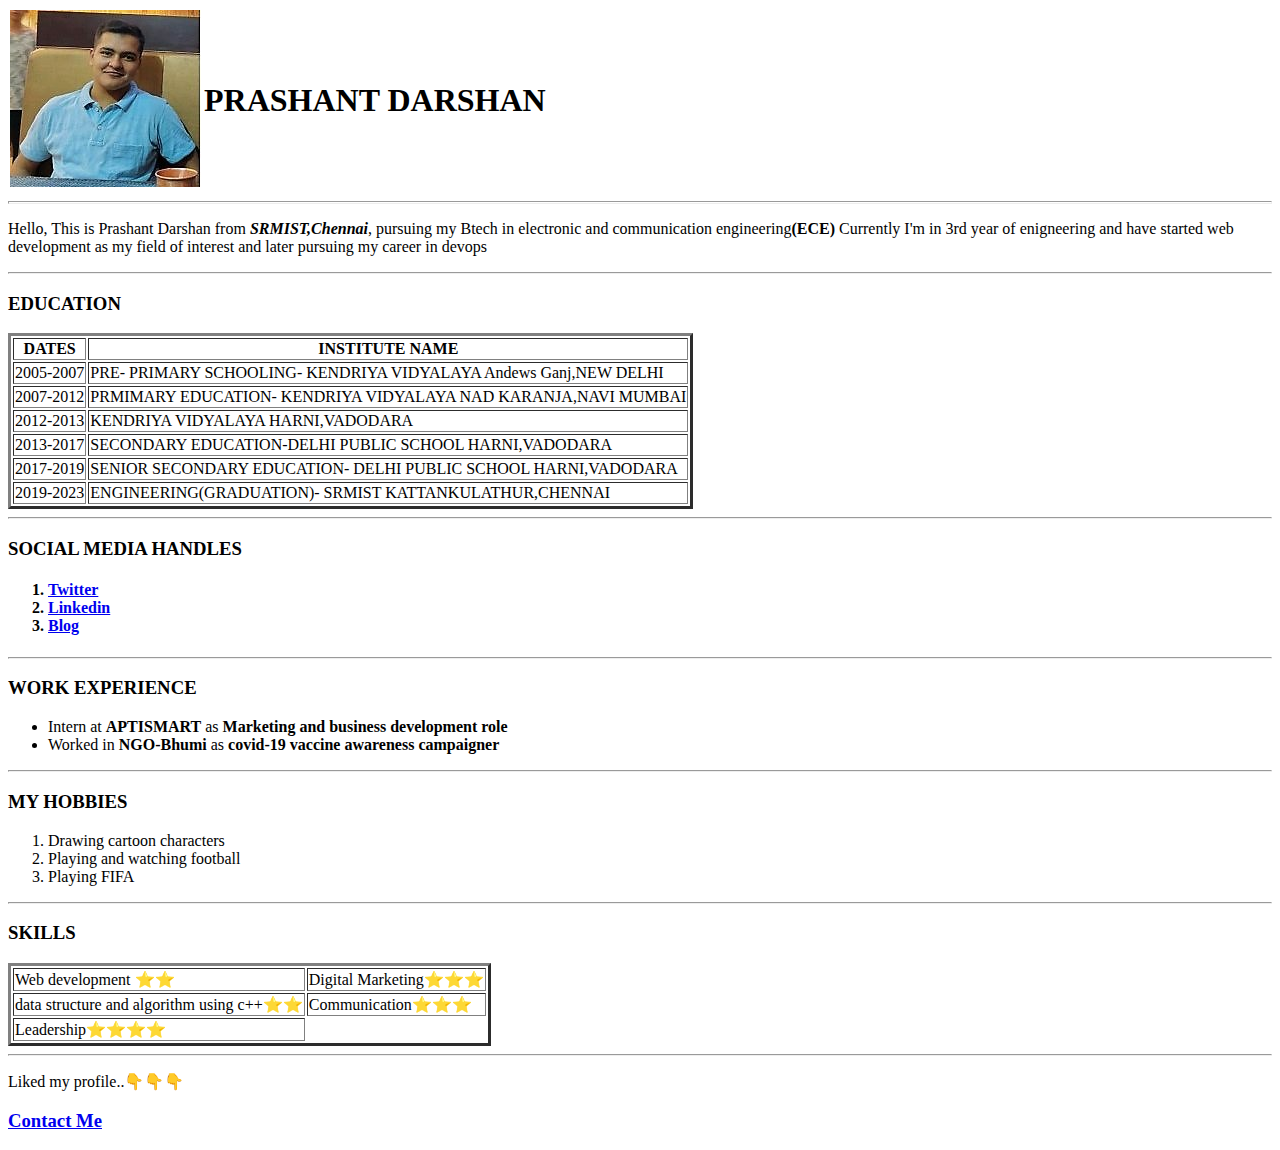
==== index.html @ e24c53fa "Update index.html" ====
<!DOCTYPE html><!-- declare document type-->
<html lang="en"><!-- Declare that everthing below is in html-->
<head>
    <meta charset="UTF-8"><!-- meta data is basically extra data to our html website, it is basically attribute to our website-->
    <meta http-equiv="X-UA-Compatible" content="IE=edge"><!--declares brower type to be used,not much needed attribute now,should be placed as high as possible-->
    <meta name="viewport" content="width=device-width, initial-scale=1.0">
    <meta name="description" content="This is Prashant drashan, a new comer to software world,making my space in this domain">
    <title>PRASHANT DARSHAN </title><!-- Give website name-->
   <link rel="stylesheet" href="https://github.com/pd7684/personal-website/tree/main/css/CSS/styles.css">
  </head>

<body>
  <TABLE cellspacing="1">
    <TR>
      <TD><img src="profile.jpg" alt=" Prashant Profile" border-radius="50%";></TD>
      <TD><h1> PRASHANT DARSHAN </h1></TD>
    </TR>
  </TABLE>
    
    <hr size="3">
   <p class="About">Hello, This is Prashant Darshan from  <em><Strong>SRMIST,Chennai</Strong></em>, pursuing my Btech in electronic and communication engineering<strong>(ECE)</strong>
      Currently I'm in 3rd year of enigneering and have started web development as my field of interest and later pursuing my career in devops
      <hr>
      <h3>EDUCATION</h3>      
             
          <table border="3">
            <thead>
              <tr>
                <th>DATES</th>
                <TH>INSTITUTE NAME</TH>
              </tr>
            </thead>
            <TBODY>
            <TR>
              <TD>2005-2007</TD>
              <TD>PRE- PRIMARY SCHOOLING- KENDRIYA VIDYALAYA Andews Ganj,NEW DELHI</TD>
            </TR>
            <TR>
              <TD>2007-2012</TD>
              <TD>PRMIMARY EDUCATION- KENDRIYA VIDYALAYA NAD KARANJA,NAVI MUMBAI</TD>
            </TR>
            <tr>
              <td>2012-2013</td>
              <td>KENDRIYA VIDYALAYA HARNI,VADODARA</td>
            </tr>
            <tr>

              <td>2013-2017</td>
              <td>SECONDARY EDUCATION-DELHI PUBLIC SCHOOL HARNI,VADODARA</td>
            </tr>
            <tr>
              <td>2017-2019</td>
              <td>SENIOR SECONDARY EDUCATION- DELHI PUBLIC SCHOOL HARNI,VADODARA</td>
            </tr>
            <tr>
              <td>2019-2023</td>
              <td>ENGINEERING(GRADUATION)- SRMIST KATTANKULATHUR,CHENNAI</td>
            </tr>
          </TBODY>
         </table>

            <hr>
            
          <h3>SOCIAL MEDIA HANDLES</h3>
          <h4> <OL><LI> <A href="https://twitter.com/PrashantDarsha7"> Twitter </A> </LI>
            <li> <a href="https://t.co/ZdUKTdcEOy?amp=1"> Linkedin </a></li>
            <li><a href="https://dev.to/prashantdarsha7"> Blog </a></li>
                
          </OL></h4>
          <hr>
          <h3>WORK EXPERIENCE</h3>
          <UL>
            <LI>Intern at <strong>APTISMART</strong> as <strong>Marketing and business development role</strong></LI>
            <li>Worked in <strong>NGO-Bhumi</strong> as <strong>covid-19 vaccine awareness campaigner</strong></li>
          </UL>
          <hr>
          <h3>MY HOBBIES</h3>
          <ol>
              <li>Drawing cartoon characters</li>
              <li>Playing and watching football</li>
              <li>Playing FIFA </li>            
            </ol>
            <hr>
            <h3>SKILLS</h3>
            <TABLE border="3">
              <TR>
                <TD>Web development ⭐⭐  </TD>
                <td>Digital Marketing⭐⭐⭐</td>
                              </TR>
                              <tr>
                                <td>data structure and algorithm using c++⭐⭐</td>
                                <td>Communication⭐⭐⭐</td>
                                <tr>
                                  <td>Leadership⭐⭐⭐⭐</td>
                                </tr>
                              </tr>
            </TABLE>
            <hr>

<p>Liked my profile..👇👇👇</p>
<h3><a href="contact me2.html">Contact Me</a></h3>
      
</body>
</html>
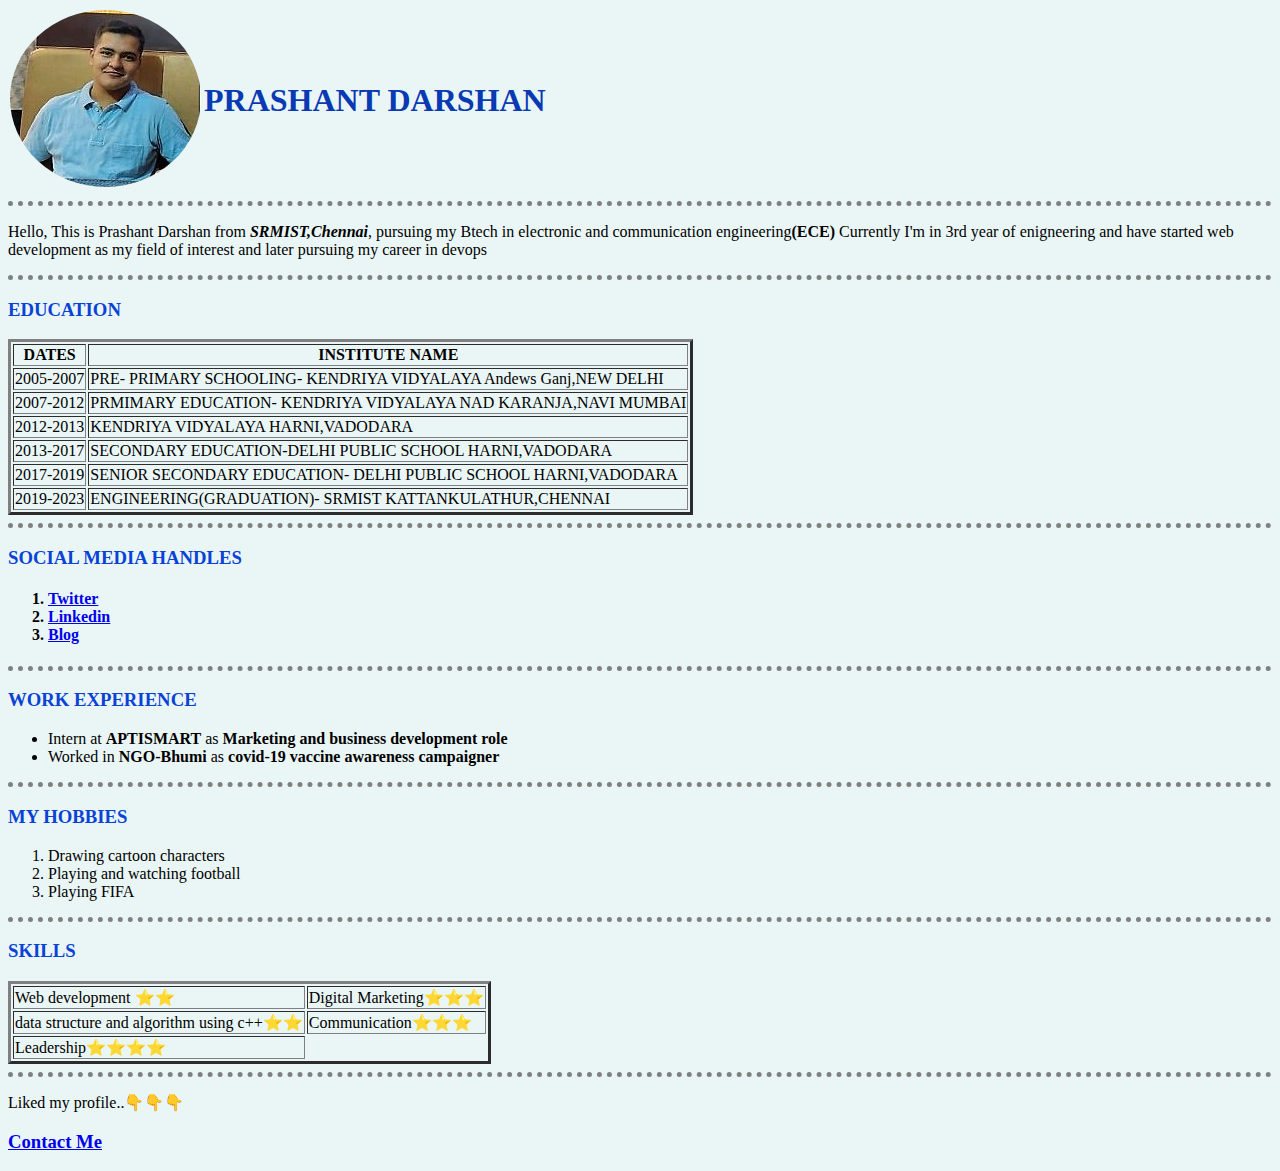
==== commit 1e1e2edf: "Update index.html" ====
--- a/index.html
+++ b/index.html
@@ -6,7 +6,7 @@
     <meta name="viewport" content="width=device-width, initial-scale=1.0">
     <meta name="description" content="This is Prashant drashan, a new comer to software world,making my space in this domain">
     <title>PRASHANT DARSHAN </title><!-- Give website name-->
-   <link rel="stylesheet" href="https://github.com/pd7684/personal-website/tree/main/css/CSS/styles.css">
+   <link rel="stylesheet" href="/css/CSS/styles.css">
   </head>
 
 <body>
--- a/css/CSS/styles.css
+++ b/css/CSS/styles.css
@@ -0,0 +1,16 @@
+body {background-color: #EAF6F6;}
+hr   { border-style:none;
+       border-top-style: dotted;
+       border-colour:grey;
+       border-width:5px;
+       width: 100%; }
+img {border-radius: 50%;}
+h3 {color:#0943d6;
+    font-family: papyrus;}
+h1 {color:#093ab4;
+font-family: Brush script MT;}
+.About{font-family: papyrus;}
+p {font-family: Comic Sans MS;}
+li {font-family: Comic Sans MS;}
+td {font-family: Comic Sans MS;}
+
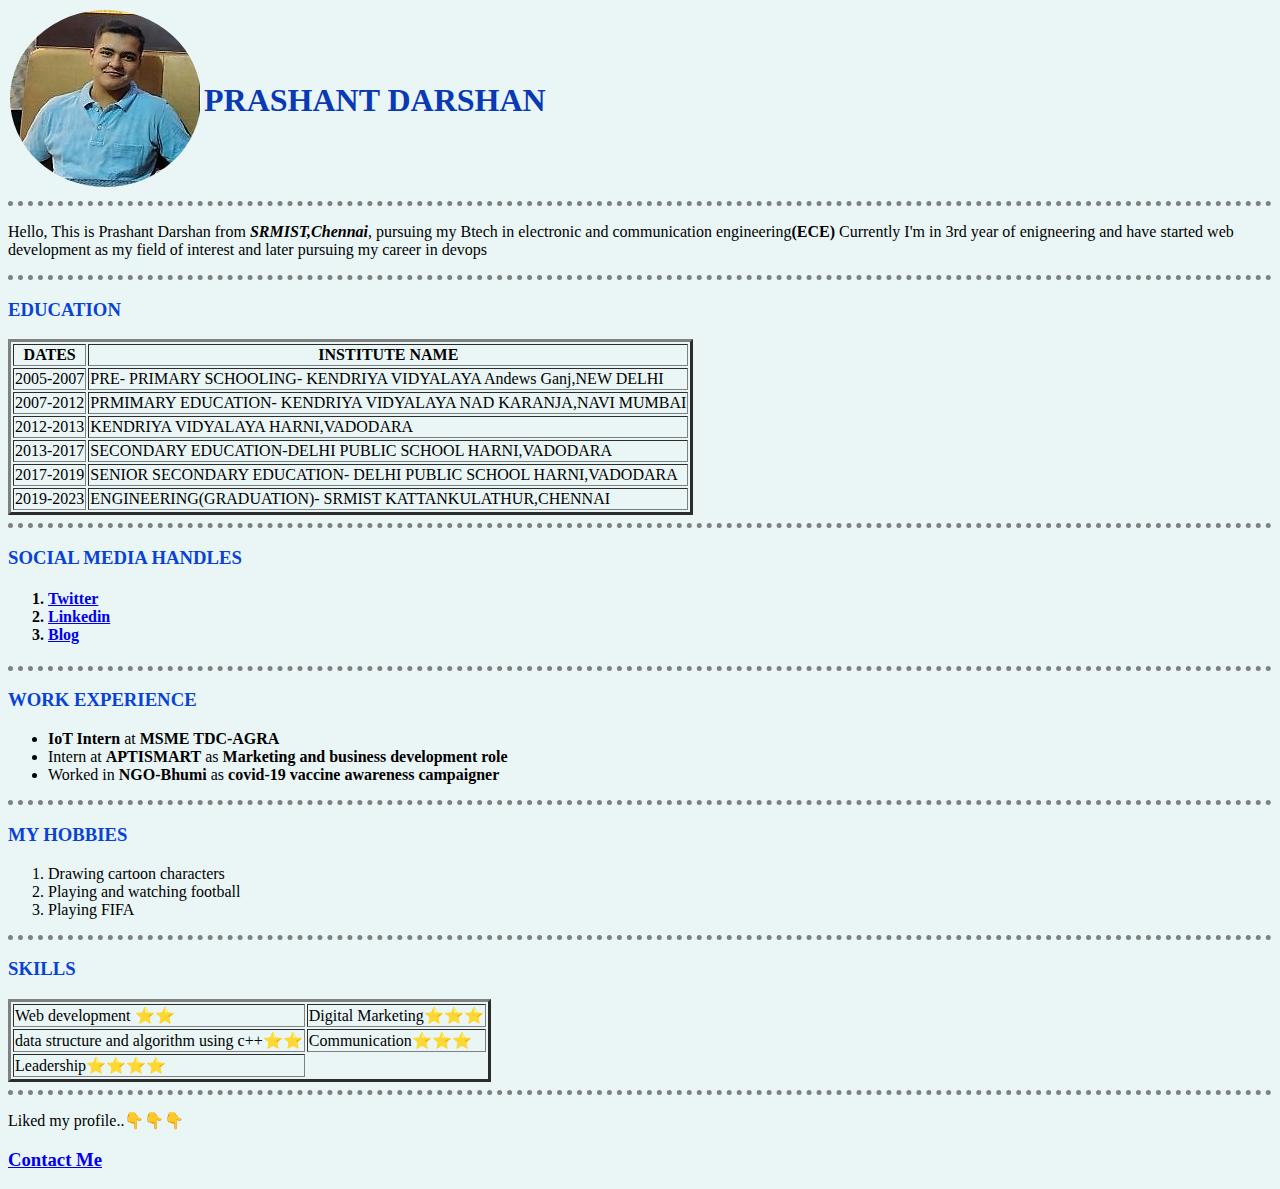
==== commit 7852fe8a: "Add files via upload" ====
--- a/index.html
+++ b/index.html
@@ -6,7 +6,7 @@
     <meta name="viewport" content="width=device-width, initial-scale=1.0">
     <meta name="description" content="This is Prashant drashan, a new comer to software world,making my space in this domain">
     <title>PRASHANT DARSHAN </title><!-- Give website name-->
-   <link rel="stylesheet" href="/css/CSS/styles.css">
+   <link rel="stylesheet" href="index.css">
   </head>
 
 <body>
@@ -69,7 +69,7 @@
           </OL></h4>
           <hr>
           <h3>WORK EXPERIENCE</h3>
-          <UL>
+          <UL><LI><strong>IoT Intern</strong> at <strong>MSME TDC-AGRA</strong> </LI>
             <LI>Intern at <strong>APTISMART</strong> as <strong>Marketing and business development role</strong></LI>
             <li>Worked in <strong>NGO-Bhumi</strong> as <strong>covid-19 vaccine awareness campaigner</strong></li>
           </UL>
--- a/index.css
+++ b/index.css
@@ -0,0 +1,16 @@
+body {background-color: #EAF6F6;}
+hr   { border-style:none;
+       border-top-style: dotted;
+       border-colour:grey;
+       border-width:5px;
+       width: 100%; }
+img {border-radius: 50%;}
+h3 {color:#0943d6;
+    font-family: papyrus;}
+h1 {color:#093ab4;
+font-family: Brush script MT;}
+.About{font-family: papyrus;}
+p {font-family: Comic Sans MS;}
+li {font-family: Comic Sans MS;}
+td {font-family: Comic Sans MS;}
+
